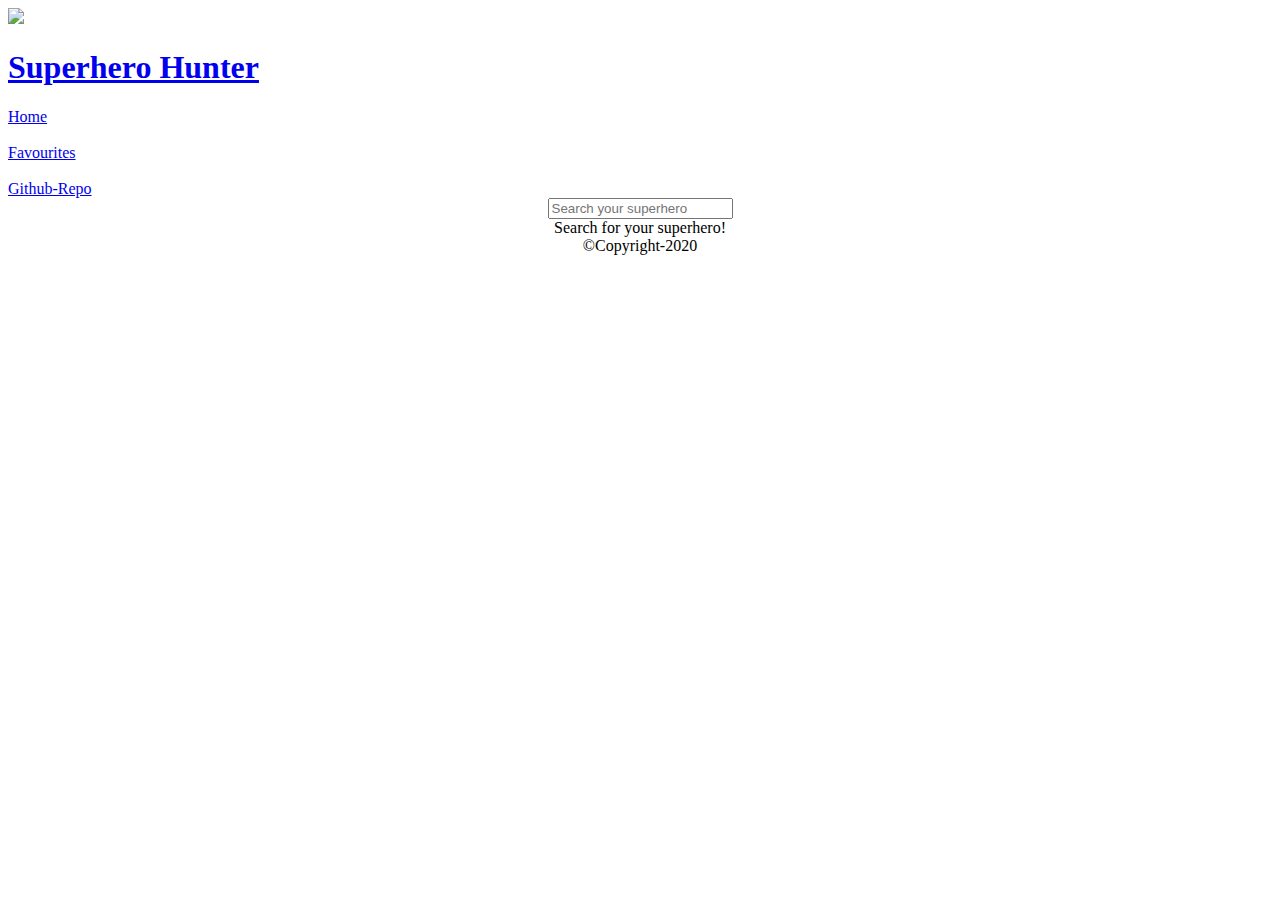
==== index.html @ c7f3ad9e "Add files via upload" ====
<!DOCTYPE html>
<html lang="en">

<head>
  <meta charset="UTF-8">
  <meta name="viewport" content="width=device-width, initial-scale=1.0">
  <!-- Favicon -->
  <link rel="icon" href="assets/logo.jpg" type="image/gif">
  <!-- Custom stylesheets -->
  <link rel="stylesheet" href="assets/css/styles.css">
  <title>Super Hero Hunter</title>
</head>

<body>
  <div id="snackbar"></div>
  <!-- NAVIGATION BAR -->
  <header>
    <a href="#">
      <div class="nav-left">
        <img id="logo" src="assets/navicon.png" width="50px">
        <div id="logo-text">
          <h1>Superhero Hunter</h1>
        </div>
      </div>
    </a>
    <div class="nav-right">
      <a href="./index.html">
        <div>Home</div>
      </a> &nbsp;
      <a href="favourites.html">
        <div>Favourites</div>
      </a> &nbsp; &nbsp;    
      <a style="justify-content: center ; align-items: center; " href="#">
        <div>Github-Repo</div>
      </a>
        
      
    </div>
  </header>
  <center>
  <main>
    
    <div id="search-box" class="input superman">
      <input id="inputName" type="text" name="superheroName" placeholder="Search your superhero">
      <div id="results">
      </div>
    </div>
    
  </main>

  <!-- Script files -->

  <footer>
      Search for your superhero! 
      <br>
      &#169;Copyright-2020
  </footer>

  <script src="./assets/js/script.js"></script>
</body>
</center>
</html>
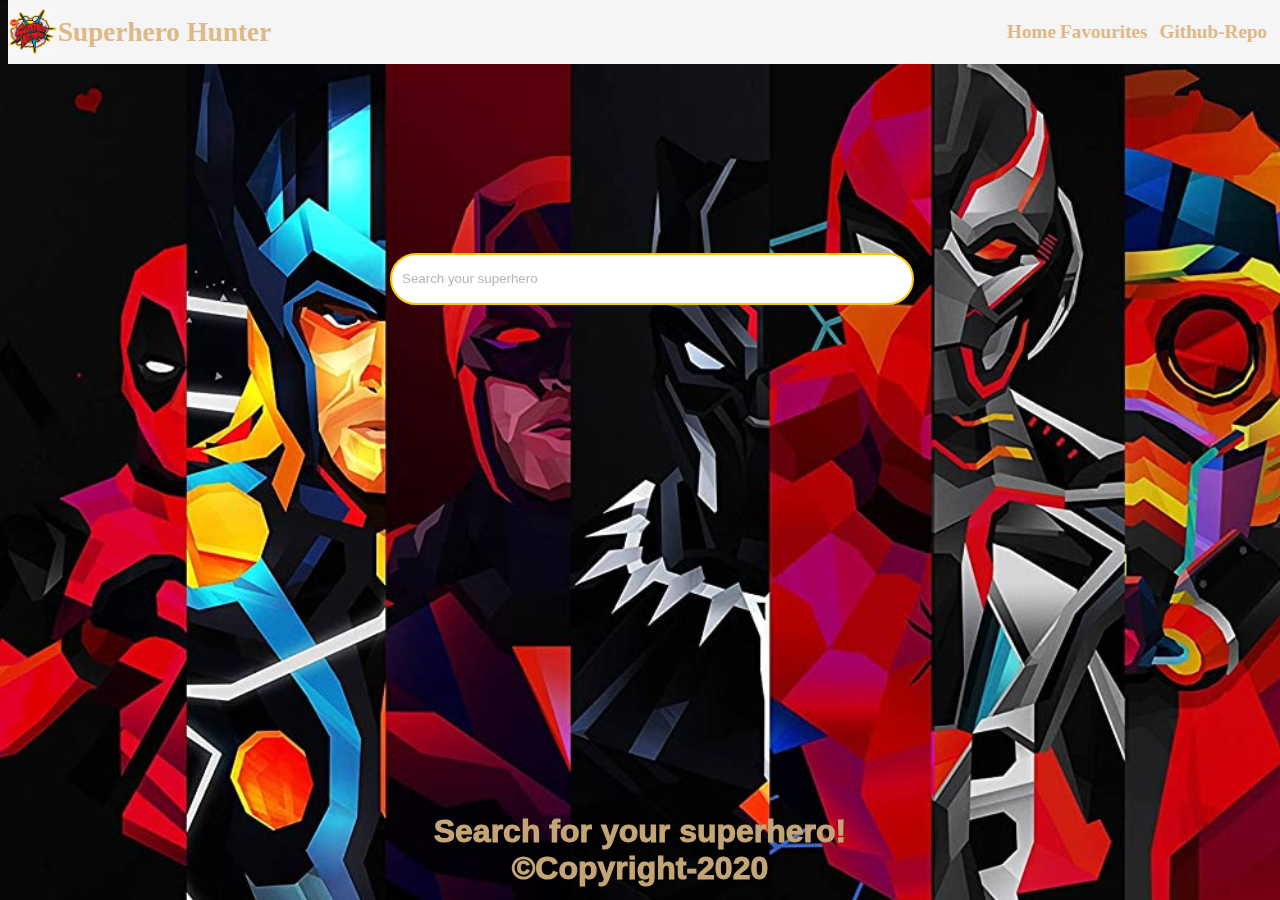
==== commit da5c8fb2: "Update index.html" ====
--- a/index.html
+++ b/index.html
@@ -30,7 +30,7 @@
       <a href="favourites.html">
         <div>Favourites</div>
       </a> &nbsp; &nbsp;    
-      <a style="justify-content: center ; align-items: center; " href="#">
+      <a style="justify-content: center ; align-items: center; " href="https://github.com/Yaswant-Kumar-Singhi/superhero-hunter">
         <div>Github-Repo</div>
       </a>
         
@@ -59,4 +59,4 @@
   <script src="./assets/js/script.js"></script>
 </body>
 </center>
-</html>+</html>
--- a/assets/css/styles.css
+++ b/assets/css/styles.css
@@ -0,0 +1,283 @@
+
+/* ....Navigation Bar....... */
+
+header {
+  width           : 100%;
+  height          : 4rem;
+  background-color: whitesmoke;
+  position        : fixed;
+  justify-content : space-between;
+  top             : 0;
+  display         : flex;
+  align-items     : center;
+}
+  
+  a {
+    text-decoration: none;
+  }
+
+  main{
+      height: 35rem;
+       
+  }
+  
+  #logo-text {
+    color: burlywood;
+  }
+  
+  .nav-right {
+    display: flex;
+    margin-right: 1.3rem;
+  }
+  
+  .nav-right a {
+    color: burlywood;
+  }
+
+  .nav-right a:hover {
+    display: flex;
+    color  : black;
+  }
+  
+  .nav-right div { 
+    font-size  : 1.2rem;
+    font-weight: 700;
+  }
+  
+  .nav-left {
+    display        : flex;
+    align-items    : center;
+    justify-content: center;
+  }
+  
+  .nav-left h4 {
+    display: inline;
+  }
+  
+  body:after {
+    content               : "";
+    display               : block;
+    position              : fixed;
+    top                   : 0;
+    left                  : 0;
+    margin                : 0;
+    z-index               : -1;
+    width                 : 150%;
+    height                : 150%;
+    background            : url('../background.jpg');
+    background-size       : contain;
+    /* background-position: 600px -200px; */
+  
+    filter: blur(0px);
+  }
+  
+  h1 {
+    font-size: 170%;
+    position : relative;
+    z-index  : 10;
+  }
+  
+  /* ................Media Queries.......... */
+  @media (max-width: 768px) {
+  
+    h1 {
+      font-size: 120%;
+    }
+  
+    p {
+      display        : none;
+      /*     overflow: hidden; */
+      width          : 100%;
+      height         : 30%;
+    }
+  
+    .watch {
+      margin: 5% auto;
+    }
+  }
+  
+  /* ..........Main CSS for index.html............. */
+  
+  ::-webkit-input-placeholder {
+    color: rgba(170, 169, 169, 0.856);
+  }
+  
+  ::-moz-placeholder {
+    text-align: center;
+  }
+  
+  #search-box {
+    display       : flex;
+    flex-direction: column;
+    width         : 60%;
+    max-width     : 500px;
+  }
+  
+  div.input {
+    position: relative;
+    height  : 80px;
+  }
+  
+  div.input input {
+    margin       : 0 auto;
+    height       : 60%;
+    width        : 100%;
+    padding      : 0 10px;
+    border-radius: 2px;
+    position     : absolute;
+    border       : none;
+  }
+  
+  .superman {
+    margin: 20% auto;
+  }
+  
+  div.superman input {
+    border       : 2px solid #FBC700;
+    border-radius: 2rem;
+  }
+
+  /* .....CSS for Results box..... */
+  
+  #results {
+    width        : 100%;
+    border-radius: 8px;
+    margin-top   : 8%;
+    box-sizing   : border-box;
+    margin-bottom: 10px;
+  }
+  
+  .result-card {
+    width          : 100%;
+    padding        : 20px 10px 10px 10px;
+    text-align     : left;
+    color          : white;
+    margin-bottom  : 3px;
+    background-color: purple;
+    display        : flex;
+    flex-direction : row;
+    justify-content: space-between;
+  }
+  
+  
+  .result-card-image {
+    height  : 100px;
+    
+  }
+  
+  .result-card-container {
+    display        : flex;
+    flex-direction : column;
+    flex-grow      : 1;
+    padding-left   : 20px;
+    justify-content: space-around;
+  }
+  
+  
+  .bg-red,
+  .bg-green,
+  .detailsButton {
+    border       : 1px solid white;
+    position     : relative;
+    z-index      : 10;
+    color        : white;
+    text-align   : center;
+    background   : rgba(0, 0, 0, .3);
+    outline      : none;
+  }
+  
+  .bg-red:hover,
+  .bg-green:hover,
+  .detailsButton:hover {
+    background    : rgba(255, 255, 255, .8);
+    color         : black;
+    box-shadow    : 0 0 10px rgba(255, 255, 255, .5);
+    mix-blend-mode: screen;
+    cursor        : pointer;
+  }
+  
+  .bg-green {
+    background-color: green
+  }
+  
+  .bg-red {
+    background-color: tomato
+  }
+  
+  .detailsButton:active {
+    transform: translateY(2px);
+    cursor   : pointer;
+  }
+  
+  
+  
+  /* .......CSS for Snackbar........ */
+  
+  #snackbar {
+    border-radius   : 2px;
+    padding         : 15px;
+    position        : fixed;
+    visibility      : hidden;
+    min-width       : 300px;
+    margin-left     : -125px;
+    color           : white;
+    background-color: rgb(29, 139, 29);
+    text-align      : center;
+    left            : 50%;
+    top             : 80px;
+    z-index         : 30;
+  }
+  
+  #snackbar.visible {
+    visibility: visible;
+    animation : fadein 0.7s, fadeout 0.7s 3s;
+  }
+  
+  /* ..........Main CSS for favourites.html.......... */
+  
+  #fav-card {
+    display        : flex;
+    flex-direction : row;
+    flex-wrap      : wrap;
+    justify-content: center;
+    width          : 100%;
+    min-height     : 100vh;
+    margin         : 80px auto;
+  }
+  
+  #fav-card .card {
+    width           : 15%;
+    height          : 350px;
+    display         : flex;
+    flex-direction  : column;
+    justify-content : center;
+    align-items     : center;
+    background-color: #151515;
+    margin          : 20px;
+  }
+  
+  #fav-card .card .avatar {
+    position     : relative;
+    border-radius: 10px 10px 0px 0px;
+    width        : 94%;
+    height       : 90%;
+    z-index      : 1;
+    overflow     : hidden;
+    animation    : fadeIn 1.5s;
+    border       : 6px solid crimson;
+  }
+  
+  #fav-card .card .detailsButton {
+    margin : 20px auto;
+    padding: 0px 20px;
+  }
+
+  /* Styling Footer */
+  footer{
+      height: 3rem;
+      font-size: medium;
+      color: rgb(196, 165, 118);
+      font-size:2rem;
+      font-family: 'Gill Sans', 'Gill Sans MT', Calibri, 'Trebuchet MS', sans-serif;
+      font-weight: 1000;
+  }